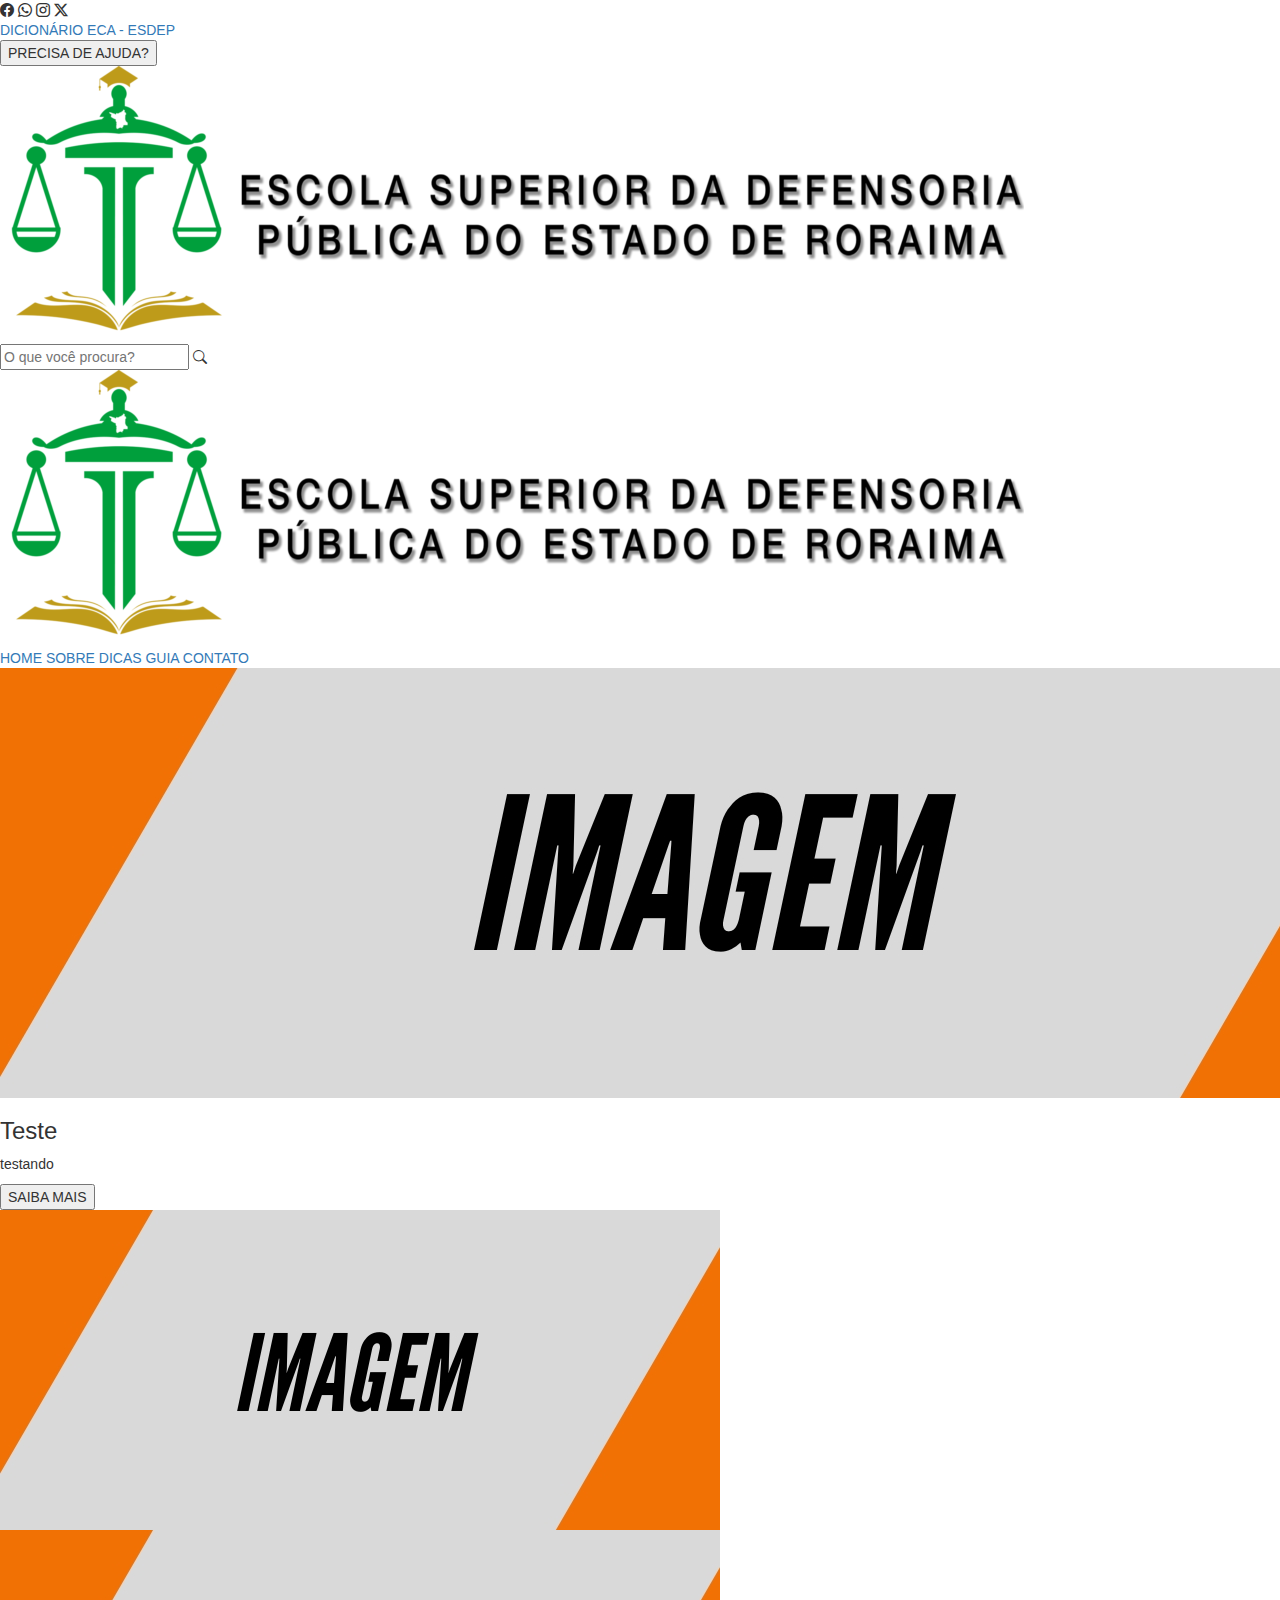
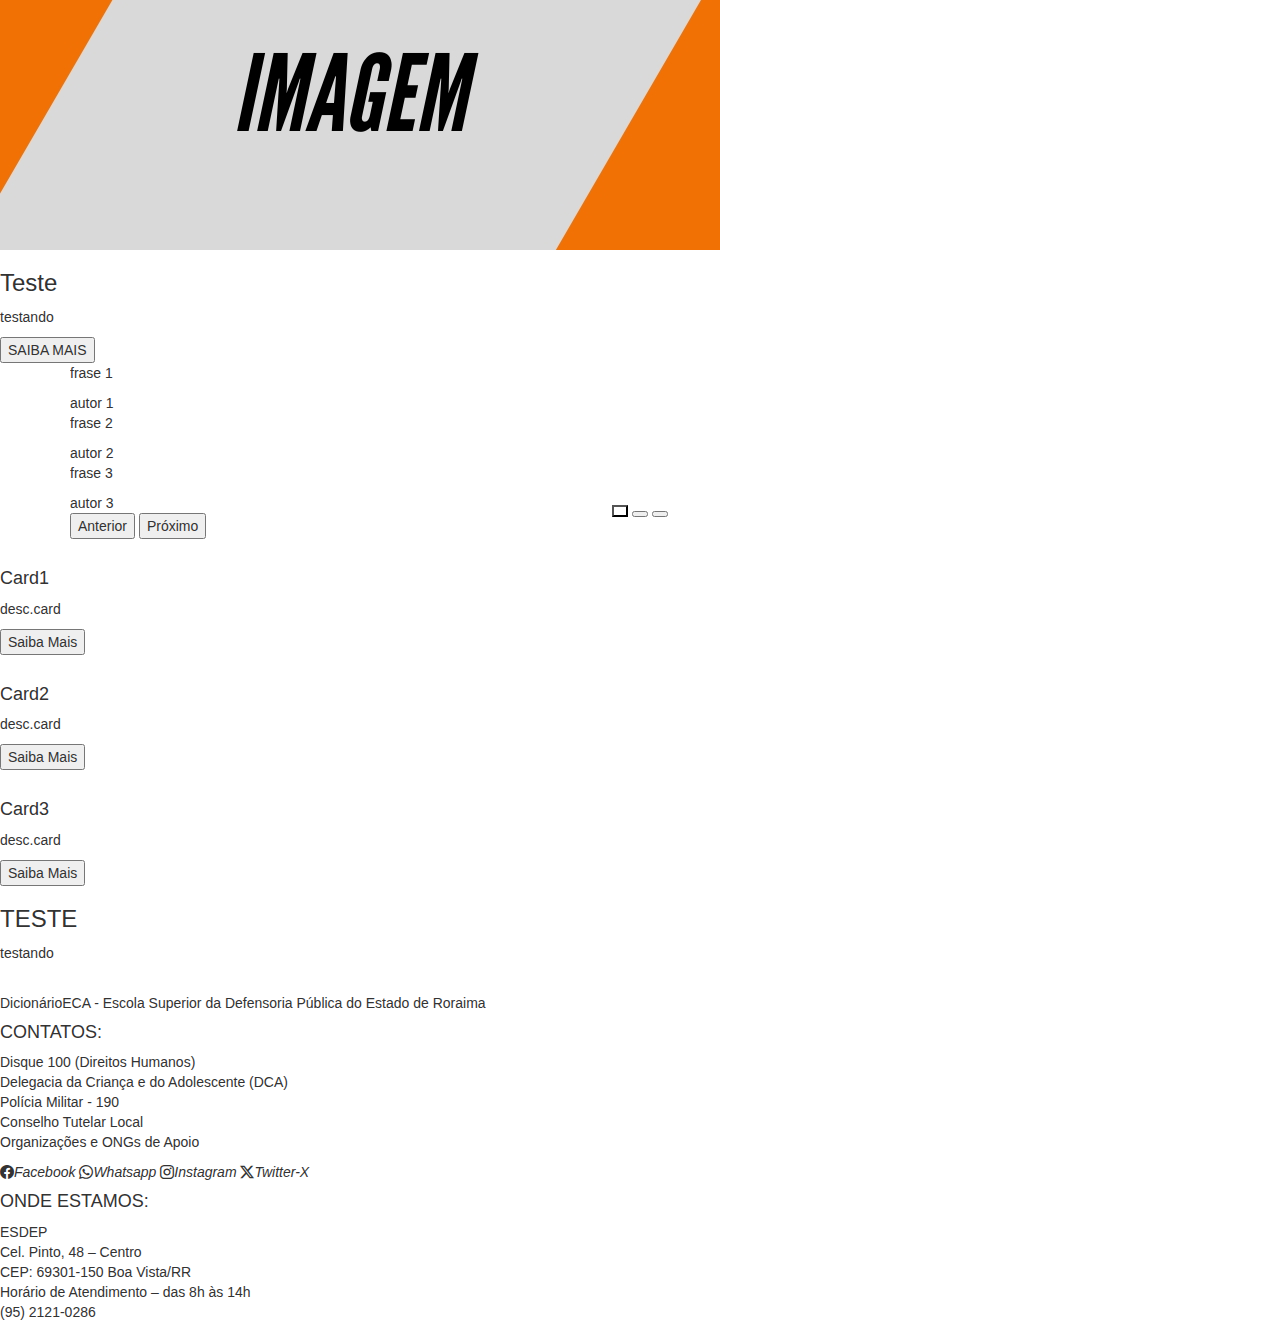
==== index.html @ b81d7362 "HTML Parcial" ====
<!DOCTYPE html>
<html lang="pt-BR">
  <head>
    <meta charset="UTF-8" />
    <meta name="viewport" content="width=device-width, initial-scale=1.0" />
    <link
      rel="stylesheet"
      href="https://cdn.jsdelivr.net/npm/bootstrap@3.4.1/dist/css/bootstrap.min.css"
      integrity="sha384-HSMxcRTRxnN+Bdg0JdbxYKrThecOKuH5zCYotlSAcp1+c8xmyTe9GYg1l9a69psu"
      crossorigin="anonymous"
    />
    <link
      rel="stylesheet"
      href="https://cdn.jsdelivr.net/npm/bootstrap-icons@1.11.3/font/bootstrap-icons.min.css"
    />
    <title>Dicionário ECA</title>
  </head>
  <body>
    <header>
      <div id="header1">
        <div>
          <i class="bi bi-facebook"></i>
          <i class="bi bi-whatsapp"></i>
          <i class="bi bi-instagram"></i>
          <i class="bi bi-twitter-x"></i>
        </div>
        <div>
          <a href="#">DICIONÁRIO ECA - ESDEP</a>
        </div>
        <div>
          <button title="precisa_de_ajuda?">PRECISA DE AJUDA?</button>
        </div>
      </div>
      <div id="header2">
        <div>
          <img src="./assets/esdep.png" alt="" />
        </div>
        <div>
          <input title="buscar" placeholder="O que você procura?" type="text" />
          <i class="bi bi-search"></i>
        </div>
        <div>
          <img src="./assets/esdep.png" alt="" />
        </div>
      </div>
      <div id="header3">
        <nav>
          <a href="">HOME</a>
          <a href="">SOBRE</a>
          <a href="">DICAS</a>
          <a href="">GUIA</a>
          <a href="">CONTATO</a>
        </nav>
      </div>
    </header>
    <main>
      <!-- imagem inicial -->
      <div id="secao1"><img src="./assets/boasvindas.jpg" alt="" /></div>
      <div id="secao2">
        <div id="secao2_div1">
          <div>
            <!-- descrição saiba mais 1 -->
            <h3>Teste</h3>
            <p>testando</p>
            <button title="saiba mais">SAIBA MAIS</button>
          </div>
          <div>
            <!-- imagem saiba mais 1 -->
            <img src="./assets/saibamais1.jpg" alt="" />
          </div>
        </div>
        <div id="secao2_div2">
          <div>
            <!-- imagem saiba mais 2 -->
            <img src="./assets/saibamais1.jpg" alt="" />
          </div>
          <div>
            <!-- descrição saiba mais 2 -->
            <h3>Teste</h3>
            <p>testando</p>
            <button title="saiba mais">SAIBA MAIS</button>
          </div>
        </div>
      </div>
      <div id="secao3" class="container my-5">
        <div id="meucarrosel" class="carousel slide" data-bs-ride="carousel">
          <!-- indicadores bolinhas -->
          <div class="carousel-indicators">
            <button
              title="bolinha1"
              type="button"
              data-bs-target="#meucarrosel"
              data-bs-slide-to="0"
              class="active"
            ></button>
            <button
              title="bolinha2"
              type="button"
              data-bs-target="#meucarrosel"
              data-bs-slide-to="1"
            ></button>
            <button
              title="bolinha3"
              type="button"
              data-bs-target="#meucarrosel"
              data-bs-slide-to="2"
            ></button>
          </div>
          <!-- frases -->
          <div class="carousel-inner">
            <div class="carousel-item active">
              <div class="frase-box">
                <p class="frase">frase 1</p>
                <div class="autor">autor 1</div>
              </div>
            </div>
            <div class="carousel-item">
              <div class="frase-box">
                <p class="frase">frase 2</p>
                <div class="autor">autor 2</div>
              </div>
            </div>
            <div class="carousel-item">
              <div class="frase-box">
                <p class="frase">frase 3</p>
                <div class="autor">autor 3</div>
              </div>
            </div>
          </div>
          <button
            title="."
            class="carousel-control-prev"
            type="button"
            data-bs-target="#meucarrosel"
            data-bs-slide="prev"
          >
            <span class="carousel-control-prev-icon"></span>
            <span class="visually-hidden">Anterior</span>
          </button>
          <button
            title="."
            class="carousel-control-next"
            type="button"
            data-bs-target="#meucarrosel"
            data-bs-slide="next"
          >
            <span class="carousel-control-next-icon"></span>
            <span class="visually-hidden">Próximo</span>
          </button>
        </div>
      </div>
      <div id="secao4">
        <div>
          <img src="" alt="" />
          <h4>Card1</h4>
          <p>desc.card</p>
          <button title=".">Saiba Mais</button>
        </div>
        <div>
          <img src="" alt="" />
          <h4>Card2</h4>
          <p>desc.card</p>
          <button title=".">Saiba Mais</button>
        </div>
        <div>
          <img src="" alt="" />
          <h4>Card3</h4>
          <p>desc.card</p>
          <button title=".">Saiba Mais</button>
        </div>
      </div>
      <div id="secao5">
        <div>
          <div>
            <h3>TESTE</h3>
            <p>testando</p>
          </div>
          <div>
            <img src="" alt="" />
          </div>
        </div>
      </div>
    </main>
    <footer>
      <div>
        <p>
          DicionárioECA - Escola Superior da Defensoria Pública do Estado de
          Roraima
        </p>
      </div>
      <div>
        <div>
          <h4>CONTATOS:</h4>
          <p>
            Disque 100 (Direitos Humanos) <br />
            Delegacia da Criança e do Adolescente (DCA) <br />
            Polícia Militar - 190 <br />
            Conselho Tutelar Local <br />
            Organizações e ONGs de Apoio
          </p>
        </div>
        <div>
          <i class="bi bi-facebook">Facebook</i>
          <i class="bi bi-whatsapp">Whatsapp</i>
          <i class="bi bi-instagram">Instagram</i>
          <i class="bi bi-twitter-x">Twitter-X</i>
        </div>
        <div>
          <h4>ONDE ESTAMOS:</h4>
          <p>
            ESDEP <br>
            Cel. Pinto, 48 – Centro <br>
            CEP: 69301-150 Boa Vista/RR <br>
            Horário de Atendimento – das 8h às 14h <br>
            (95) 2121-0286
          </p>
        </div>
      </div>
    </footer>

    <script
      src="https://code.jquery.com/jquery-1.12.4.min.js"
      integrity="sha384-nvAa0+6Qg9clwYCGGPpDQLVpLNn0fRaROjHqs13t4Ggj3Ez50XnGQqc/r8MhnRDZ"
      crossorigin="anonymous"
    ></script>
    <script
      src="https://cdn.jsdelivr.net/npm/bootstrap@3.4.1/dist/js/bootstrap.min.js"
      integrity="sha384-aJ21OjlMXNL5UyIl/XNwTMqvzeRMZH2w8c5cRVpzpU8Y5bApTppSuUkhZXN0VxHd"
      crossorigin="anonymous"
    ></script>
  </body>
</html>
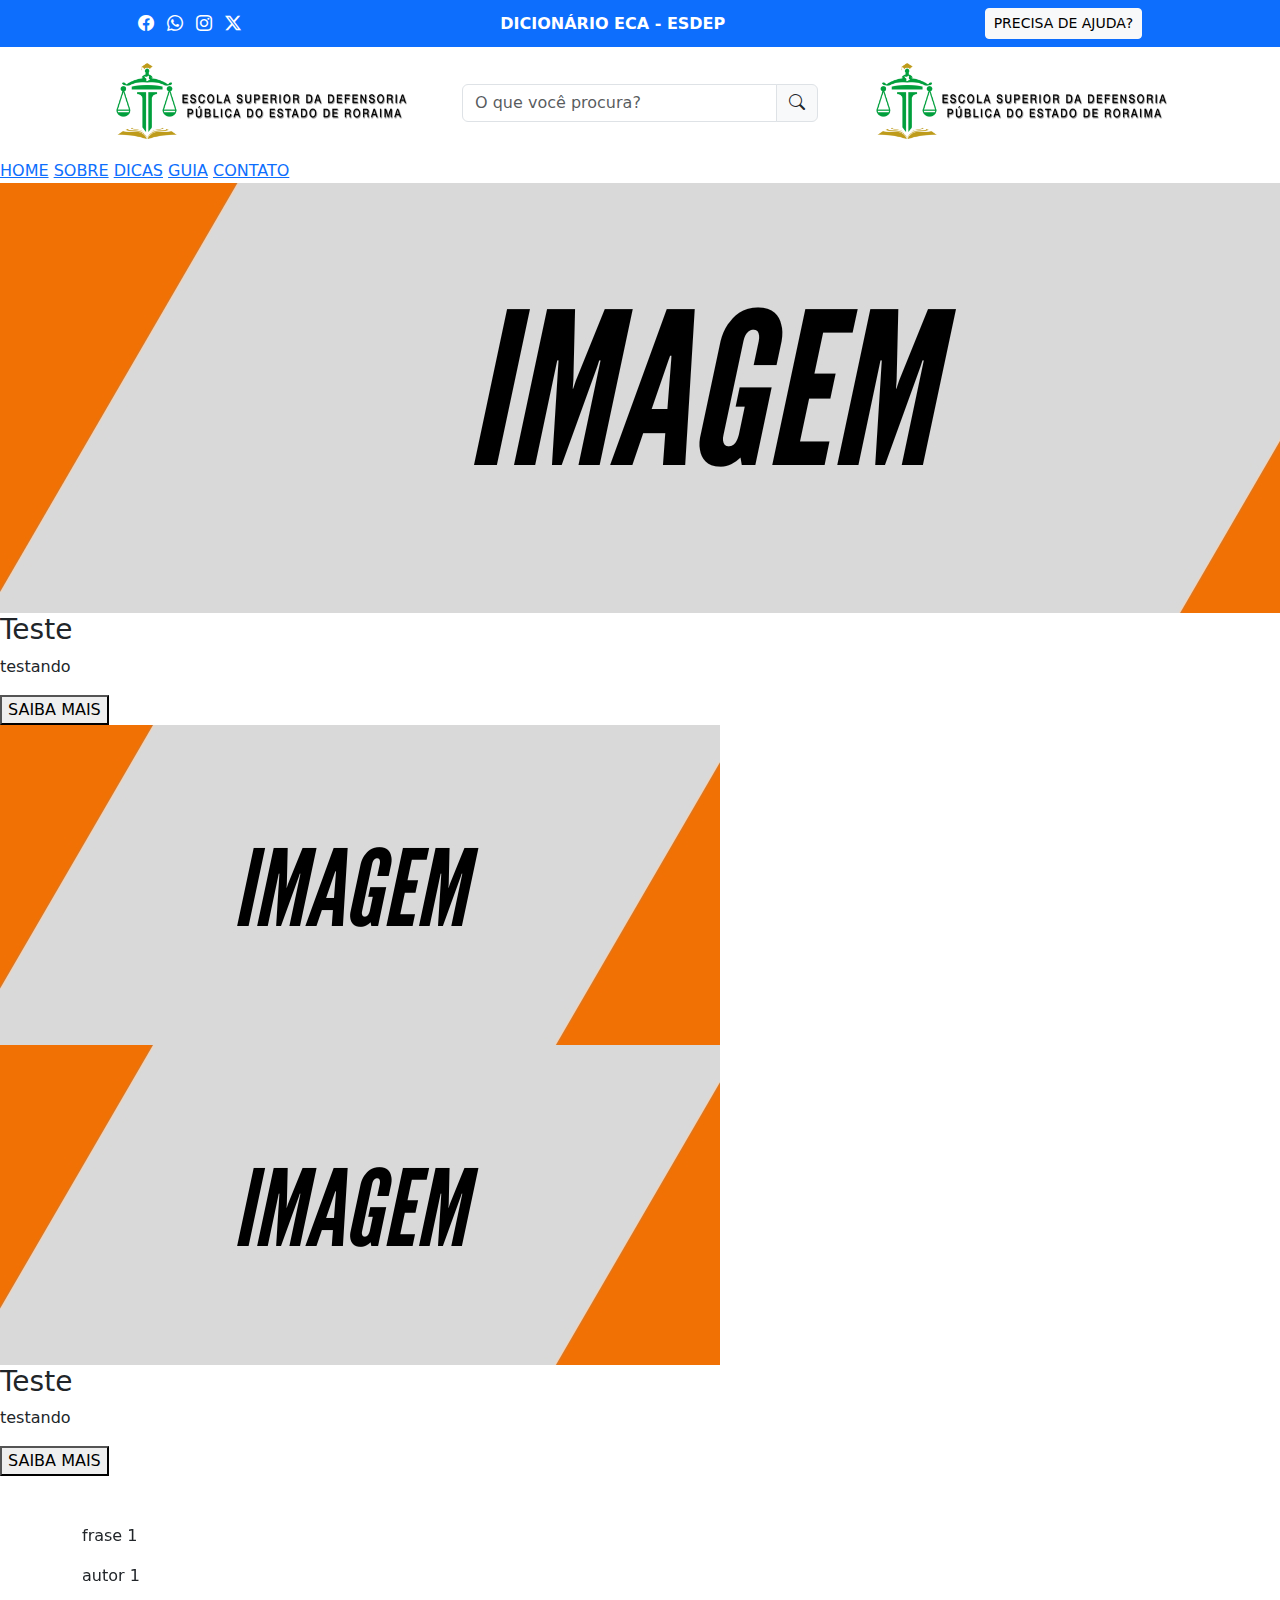
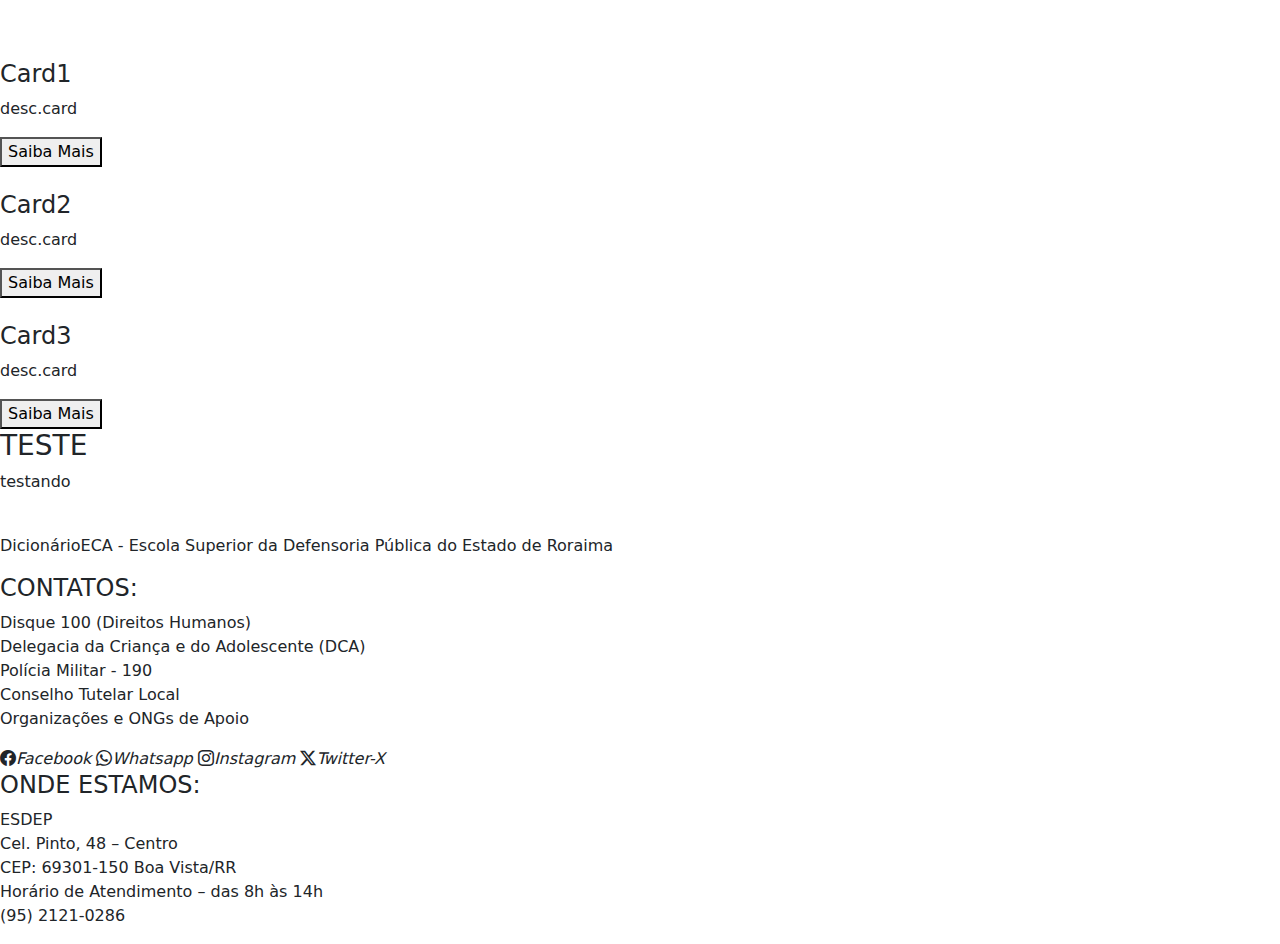
==== commit bdc3dfe9: "commit para resolver issue teste" ====
--- a/index.html
+++ b/index.html
@@ -3,44 +3,70 @@
   <head>
     <meta charset="UTF-8" />
     <meta name="viewport" content="width=device-width, initial-scale=1.0" />
+    <!-- Bootstrap 5 -->
     <link
+      href="https://cdn.jsdelivr.net/npm/bootstrap@5.3.3/dist/css/bootstrap.min.css"
       rel="stylesheet"
-      href="https://cdn.jsdelivr.net/npm/bootstrap@3.4.1/dist/css/bootstrap.min.css"
-      integrity="sha384-HSMxcRTRxnN+Bdg0JdbxYKrThecOKuH5zCYotlSAcp1+c8xmyTe9GYg1l9a69psu"
-      crossorigin="anonymous"
     />
+    <!-- Bootstrap Icons -->
     <link
+      href="https://cdn.jsdelivr.net/npm/bootstrap-icons@1.11.3/font/bootstrap-icons.css"
       rel="stylesheet"
-      href="https://cdn.jsdelivr.net/npm/bootstrap-icons@1.11.3/font/bootstrap-icons.min.css"
     />
     <title>Dicionário ECA</title>
   </head>
   <body>
     <header>
-      <div id="header1">
-        <div>
-          <i class="bi bi-facebook"></i>
-          <i class="bi bi-whatsapp"></i>
-          <i class="bi bi-instagram"></i>
+      <div
+        id="header1"
+        class="d-flex justify-content-around align-items-center p-2 bg-primary text-white"
+      >
+        <div>
+          <i class="bi bi-facebook me-2"></i>
+          <i class="bi bi-whatsapp me-2"></i>
+          <i class="bi bi-instagram me-2"></i>
           <i class="bi bi-twitter-x"></i>
         </div>
         <div>
-          <a href="#">DICIONÁRIO ECA - ESDEP</a>
-        </div>
-        <div>
-          <button title="precisa_de_ajuda?">PRECISA DE AJUDA?</button>
-        </div>
-      </div>
-      <div id="header2">
-        <div>
-          <img src="./assets/esdep.png" alt="" />
-        </div>
-        <div>
-          <input title="buscar" placeholder="O que você procura?" type="text" />
-          <i class="bi bi-search"></i>
-        </div>
-        <div>
-          <img src="./assets/esdep.png" alt="" />
+          <a href="#" class="text-white text-decoration-none fw-bold"
+            >DICIONÁRIO ECA - ESDEP</a
+          >
+        </div>
+        <div>
+          <button title="precisa_de_ajuda?" class="btn btn-light btn-sm">
+            PRECISA DE AJUDA?
+          </button>
+        </div>
+      </div>
+      <div id="header2" class="container py-3">
+        <div class="row align-items-center text-center">
+          <div class="col-md-4">
+            <img
+              src="./assets/esdep.png"
+              alt=""
+              class="img-fluid"
+              style="max-height: 80px"
+            />
+          </div>
+          <div class="col-md-4">
+            <div class="input-group">
+              <input
+                title="buscar"
+                placeholder="O que você procura?"
+                type="text"
+                class="form-control"
+              />
+              <span class="input-group-text"><i class="bi bi-search"></i></span>
+            </div>
+          </div>
+          <div class="col-md-4">
+            <img
+              src="./assets/esdep.png"
+              alt=""
+              class="img-fluid"
+              style="max-height: 80px"
+            />
+          </div>
         </div>
       </div>
       <div id="header3">
@@ -208,25 +234,17 @@
         <div>
           <h4>ONDE ESTAMOS:</h4>
           <p>
-            ESDEP <br>
-            Cel. Pinto, 48 – Centro <br>
-            CEP: 69301-150 Boa Vista/RR <br>
-            Horário de Atendimento – das 8h às 14h <br>
+            ESDEP <br />
+            Cel. Pinto, 48 – Centro <br />
+            CEP: 69301-150 Boa Vista/RR <br />
+            Horário de Atendimento – das 8h às 14h <br />
             (95) 2121-0286
           </p>
         </div>
       </div>
     </footer>
 
-    <script
-      src="https://code.jquery.com/jquery-1.12.4.min.js"
-      integrity="sha384-nvAa0+6Qg9clwYCGGPpDQLVpLNn0fRaROjHqs13t4Ggj3Ez50XnGQqc/r8MhnRDZ"
-      crossorigin="anonymous"
-    ></script>
-    <script
-      src="https://cdn.jsdelivr.net/npm/bootstrap@3.4.1/dist/js/bootstrap.min.js"
-      integrity="sha384-aJ21OjlMXNL5UyIl/XNwTMqvzeRMZH2w8c5cRVpzpU8Y5bApTppSuUkhZXN0VxHd"
-      crossorigin="anonymous"
-    ></script>
+    <!-- Bootstrap 5 JS -->
+    <script src="https://cdn.jsdelivr.net/npm/bootstrap@5.3.3/dist/js/bootstrap.bundle.min.js"></script>
   </body>
 </html>
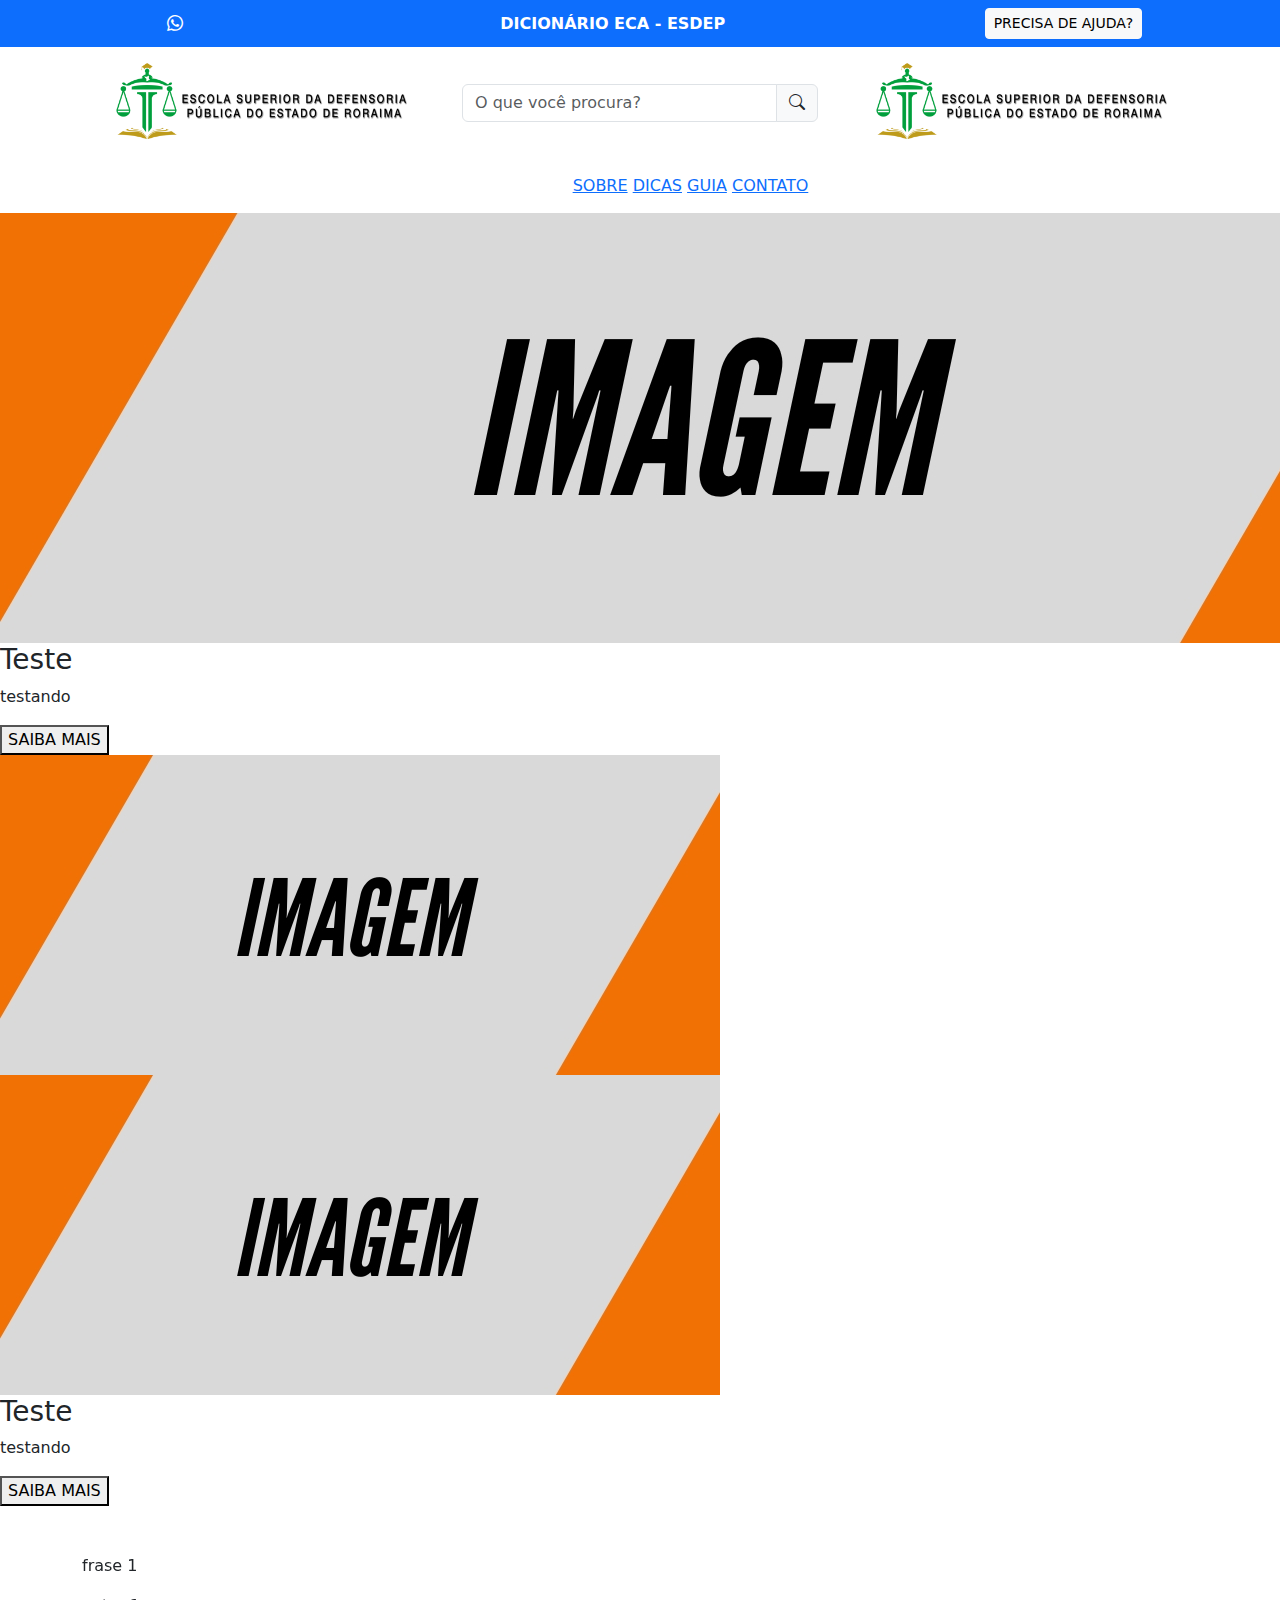
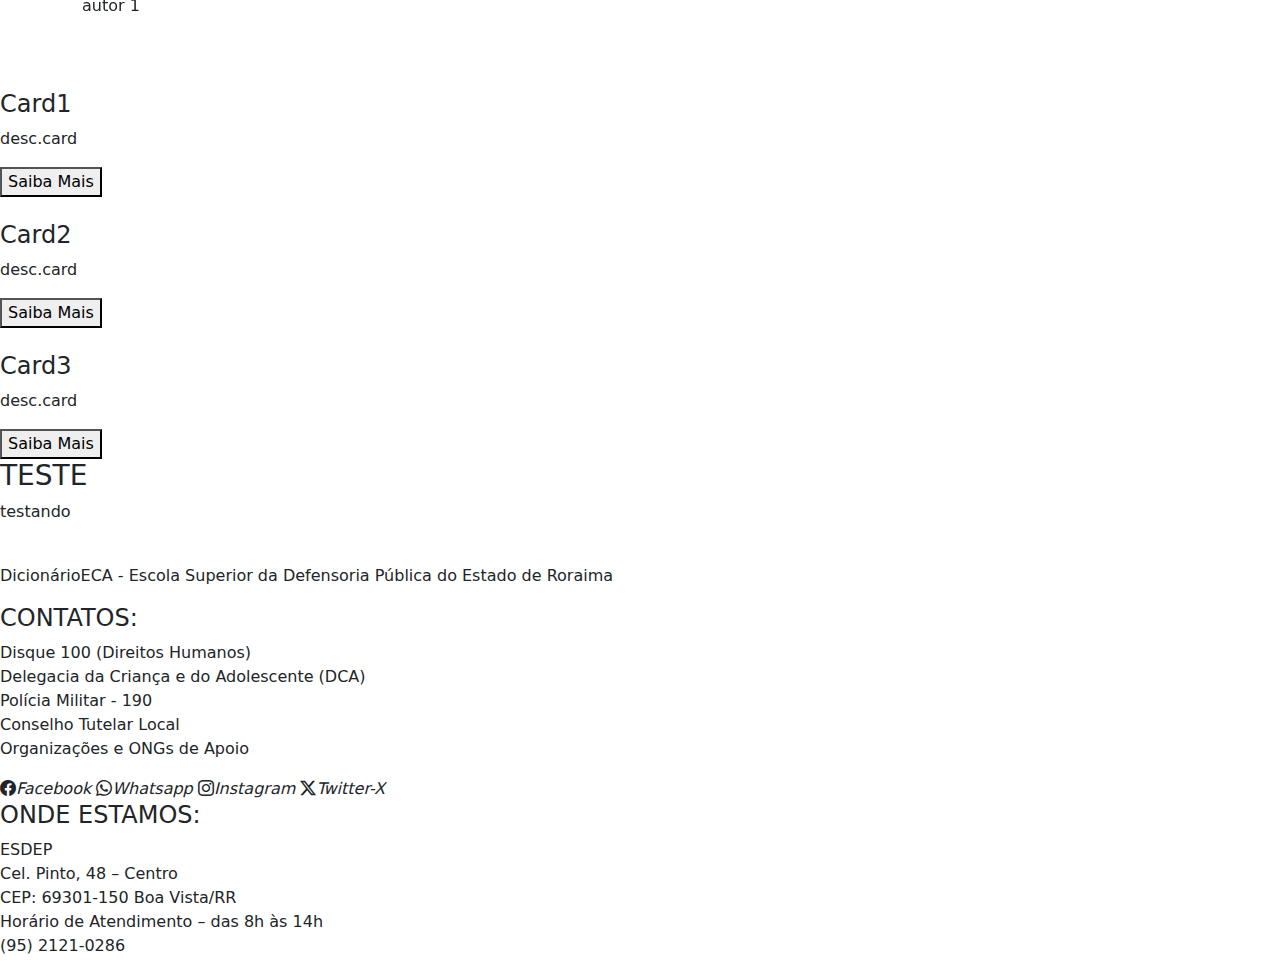
==== commit b2502c41: "Atualizações commit" ====
--- a/index.html
+++ b/index.html
@@ -13,7 +13,7 @@
       href="https://cdn.jsdelivr.net/npm/bootstrap-icons@1.11.3/font/bootstrap-icons.css"
       rel="stylesheet"
     />
-    <title>Dicionário ECA</title>
+    <title>Dicionário ECA - ESDEP</title>
   </head>
   <body>
     <header>
@@ -22,10 +22,10 @@
         class="d-flex justify-content-around align-items-center p-2 bg-primary text-white"
       >
         <div>
-          <i class="bi bi-facebook me-2"></i>
+          <a href="https://www.facebook.com/share/1QE2fdRLx9/"><i class="bi bi-facebook me-2"></i></a>
           <i class="bi bi-whatsapp me-2"></i>
-          <i class="bi bi-instagram me-2"></i>
-          <i class="bi bi-twitter-x"></i>
+          <a href="https://www.instagram.com/defensoriarr?igsh=N2J6M3dmMmR3OTBn"><i class="bi bi-instagram me-2"></i></a>
+          <a href="https://x.com/DefensoriaRR"><i class="bi bi-twitter-x"></i></a>
         </div>
         <div>
           <a href="#" class="text-white text-decoration-none fw-bold"
@@ -69,13 +69,13 @@
           </div>
         </div>
       </div>
-      <div id="header3">
-        <nav>
-          <a href="">HOME</a>
-          <a href="">SOBRE</a>
-          <a href="">DICAS</a>
-          <a href="">GUIA</a>
-          <a href="">CONTATO</a>
+      <div id="header3" class="bg-sucess py-2">
+        <nav class="text-center">
+          <a href="./index.html" class="btn btn-link text-white fw-bold mx-2">HOME</a>
+          <a href="./sobre.html" class="">SOBRE</a>
+          <a href="./dicas.html">DICAS</a>
+          <a href="./guia.html">GUIA</a>
+          <a href="./contato.html">CONTATO</a>
         </nav>
       </div>
     </header>
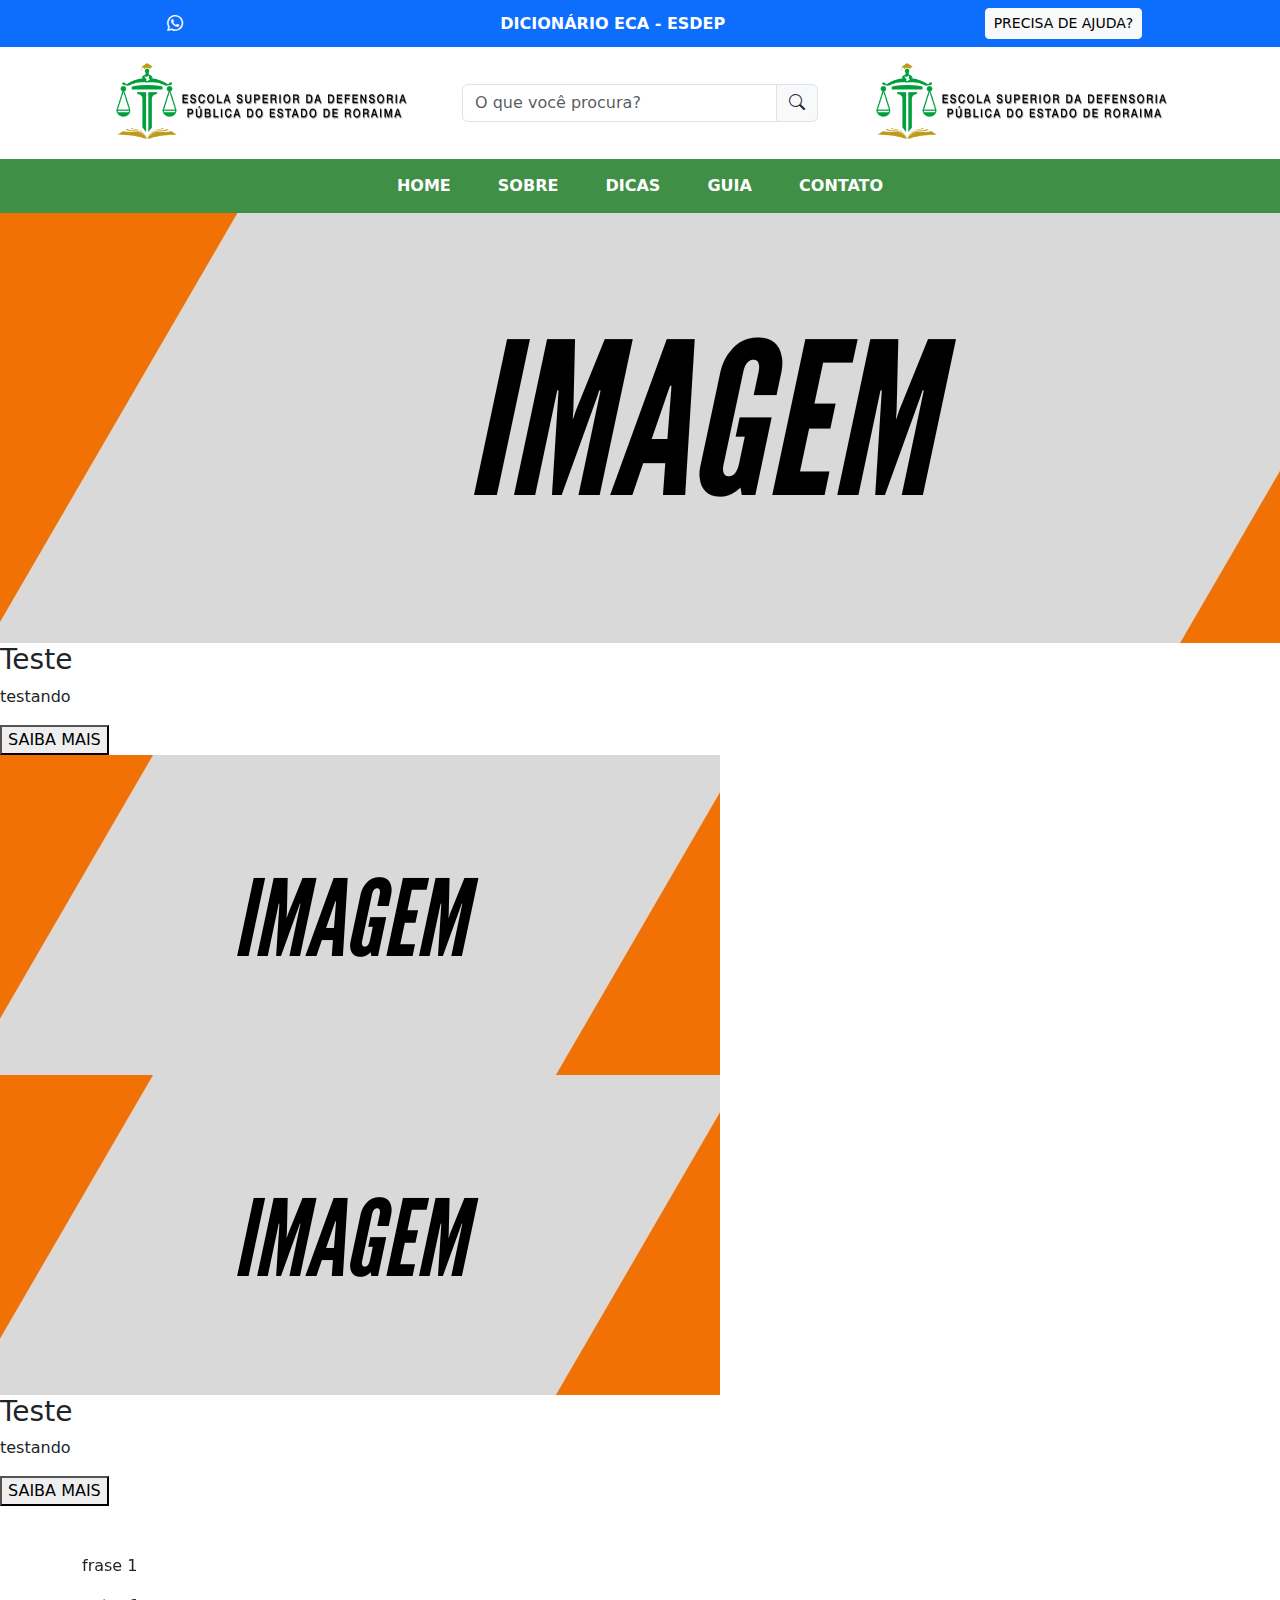
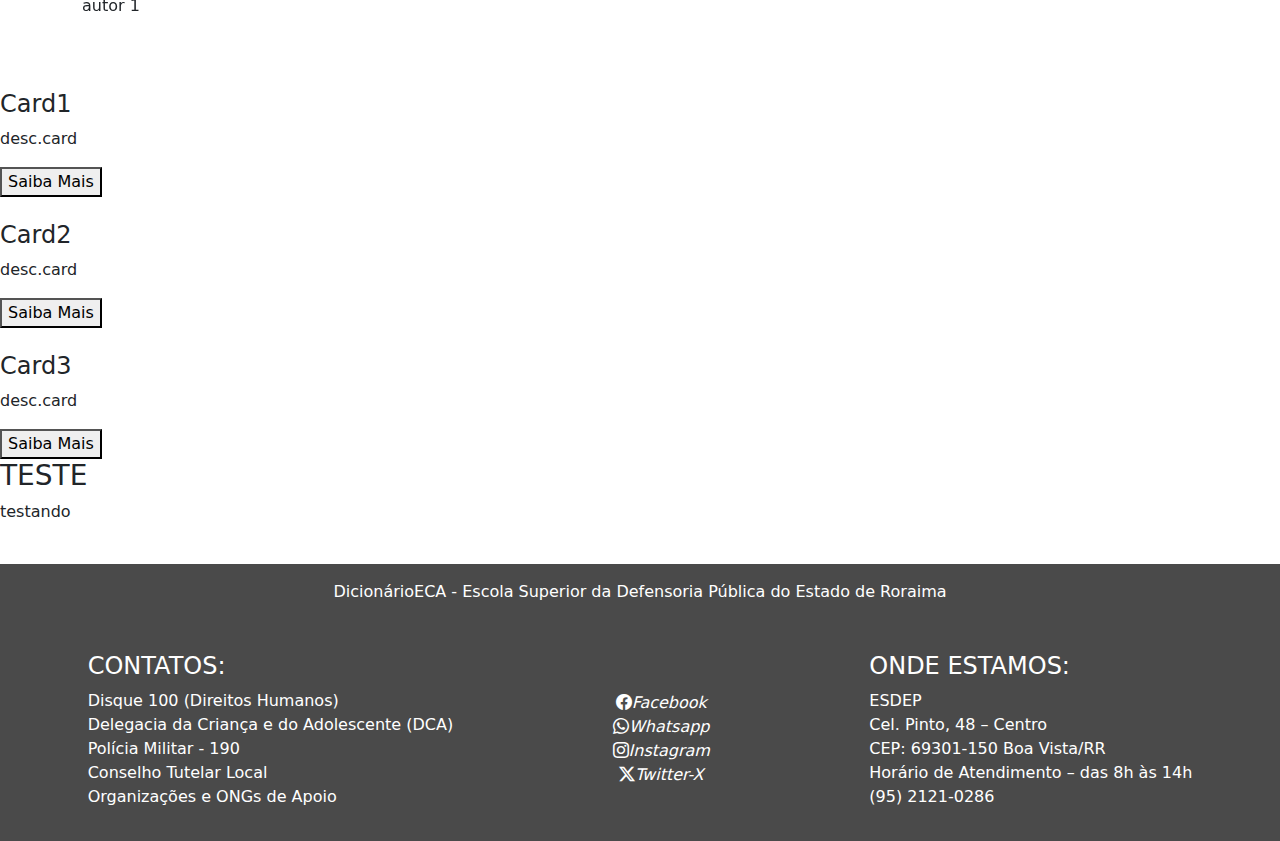
==== commit 936faa44: "Atualizações pages-footer/header" ====
--- a/index.html
+++ b/index.html
@@ -3,6 +3,7 @@
   <head>
     <meta charset="UTF-8" />
     <meta name="viewport" content="width=device-width, initial-scale=1.0" />
+    <link rel="stylesheet" href="./style.css">
     <!-- Bootstrap 5 -->
     <link
       href="https://cdn.jsdelivr.net/npm/bootstrap@5.3.3/dist/css/bootstrap.min.css"
@@ -16,69 +17,8 @@
     <title>Dicionário ECA - ESDEP</title>
   </head>
   <body>
-    <header>
-      <div
-        id="header1"
-        class="d-flex justify-content-around align-items-center p-2 bg-primary text-white"
-      >
-        <div>
-          <a href="https://www.facebook.com/share/1QE2fdRLx9/"><i class="bi bi-facebook me-2"></i></a>
-          <i class="bi bi-whatsapp me-2"></i>
-          <a href="https://www.instagram.com/defensoriarr?igsh=N2J6M3dmMmR3OTBn"><i class="bi bi-instagram me-2"></i></a>
-          <a href="https://x.com/DefensoriaRR"><i class="bi bi-twitter-x"></i></a>
-        </div>
-        <div>
-          <a href="#" class="text-white text-decoration-none fw-bold"
-            >DICIONÁRIO ECA - ESDEP</a
-          >
-        </div>
-        <div>
-          <button title="precisa_de_ajuda?" class="btn btn-light btn-sm">
-            PRECISA DE AJUDA?
-          </button>
-        </div>
-      </div>
-      <div id="header2" class="container py-3">
-        <div class="row align-items-center text-center">
-          <div class="col-md-4">
-            <img
-              src="./assets/esdep.png"
-              alt=""
-              class="img-fluid"
-              style="max-height: 80px"
-            />
-          </div>
-          <div class="col-md-4">
-            <div class="input-group">
-              <input
-                title="buscar"
-                placeholder="O que você procura?"
-                type="text"
-                class="form-control"
-              />
-              <span class="input-group-text"><i class="bi bi-search"></i></span>
-            </div>
-          </div>
-          <div class="col-md-4">
-            <img
-              src="./assets/esdep.png"
-              alt=""
-              class="img-fluid"
-              style="max-height: 80px"
-            />
-          </div>
-        </div>
-      </div>
-      <div id="header3" class="bg-sucess py-2">
-        <nav class="text-center">
-          <a href="./index.html" class="btn btn-link text-white fw-bold mx-2">HOME</a>
-          <a href="./sobre.html" class="">SOBRE</a>
-          <a href="./dicas.html">DICAS</a>
-          <a href="./guia.html">GUIA</a>
-          <a href="./contato.html">CONTATO</a>
-        </nav>
-      </div>
-    </header>
+    <div id="header-componente"></div>
+
     <main>
       <!-- imagem inicial -->
       <div id="secao1"><img src="./assets/boasvindas.jpg" alt="" /></div>
@@ -207,44 +147,11 @@
         </div>
       </div>
     </main>
-    <footer>
-      <div>
-        <p>
-          DicionárioECA - Escola Superior da Defensoria Pública do Estado de
-          Roraima
-        </p>
-      </div>
-      <div>
-        <div>
-          <h4>CONTATOS:</h4>
-          <p>
-            Disque 100 (Direitos Humanos) <br />
-            Delegacia da Criança e do Adolescente (DCA) <br />
-            Polícia Militar - 190 <br />
-            Conselho Tutelar Local <br />
-            Organizações e ONGs de Apoio
-          </p>
-        </div>
-        <div>
-          <i class="bi bi-facebook">Facebook</i>
-          <i class="bi bi-whatsapp">Whatsapp</i>
-          <i class="bi bi-instagram">Instagram</i>
-          <i class="bi bi-twitter-x">Twitter-X</i>
-        </div>
-        <div>
-          <h4>ONDE ESTAMOS:</h4>
-          <p>
-            ESDEP <br />
-            Cel. Pinto, 48 – Centro <br />
-            CEP: 69301-150 Boa Vista/RR <br />
-            Horário de Atendimento – das 8h às 14h <br />
-            (95) 2121-0286
-          </p>
-        </div>
-      </div>
-    </footer>
+    <div id="footer-componente"></div>
+
 
     <!-- Bootstrap 5 JS -->
     <script src="https://cdn.jsdelivr.net/npm/bootstrap@5.3.3/dist/js/bootstrap.bundle.min.js"></script>
+    <script src="./script.js"></script>
   </body>
 </html>
--- a/style.css
+++ b/style.css
@@ -0,0 +1,19 @@
+#header3 {
+    background-color: #408f46;
+}
+
+
+
+/* footer */
+
+#footer {
+    background-color: #4A4A4A;
+    
+}
+
+#footer2-redes {
+    display: flex;
+    justify-content: center;
+    flex-direction: column;
+    align-items: center;
+}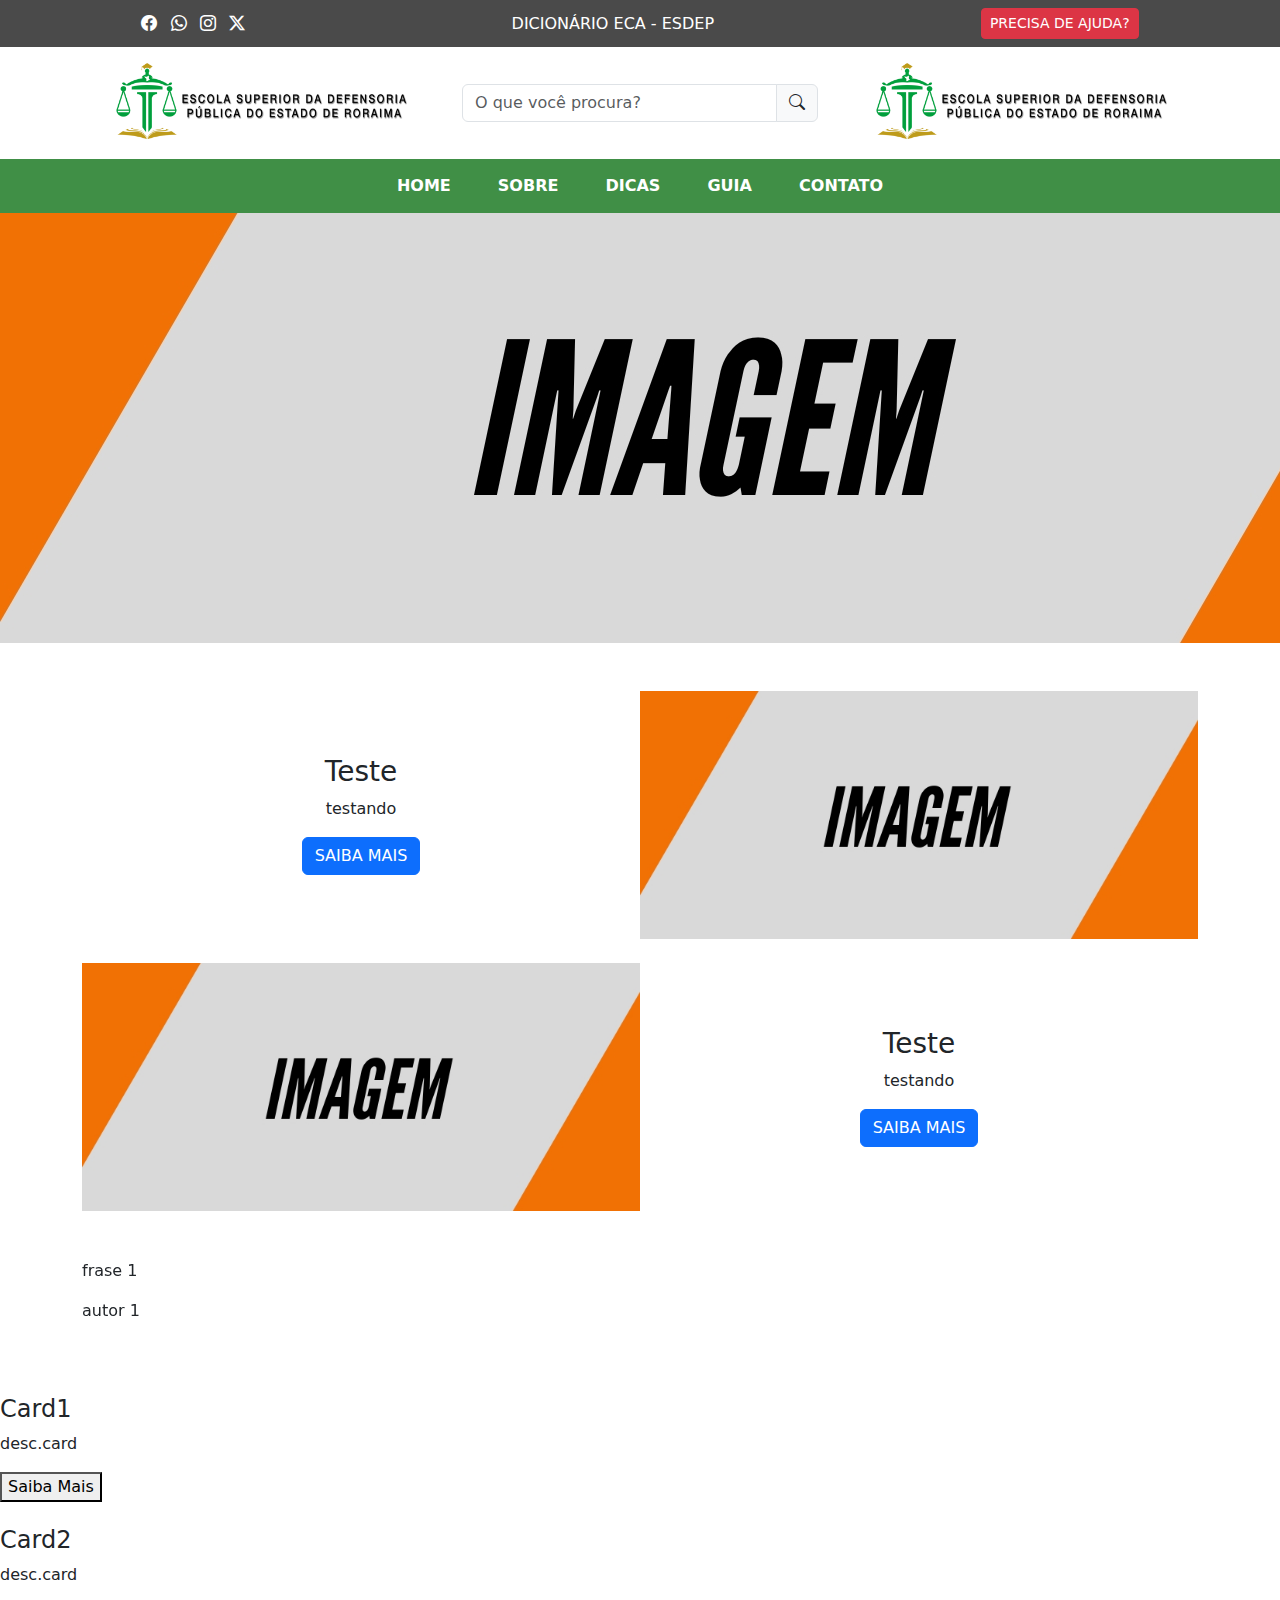
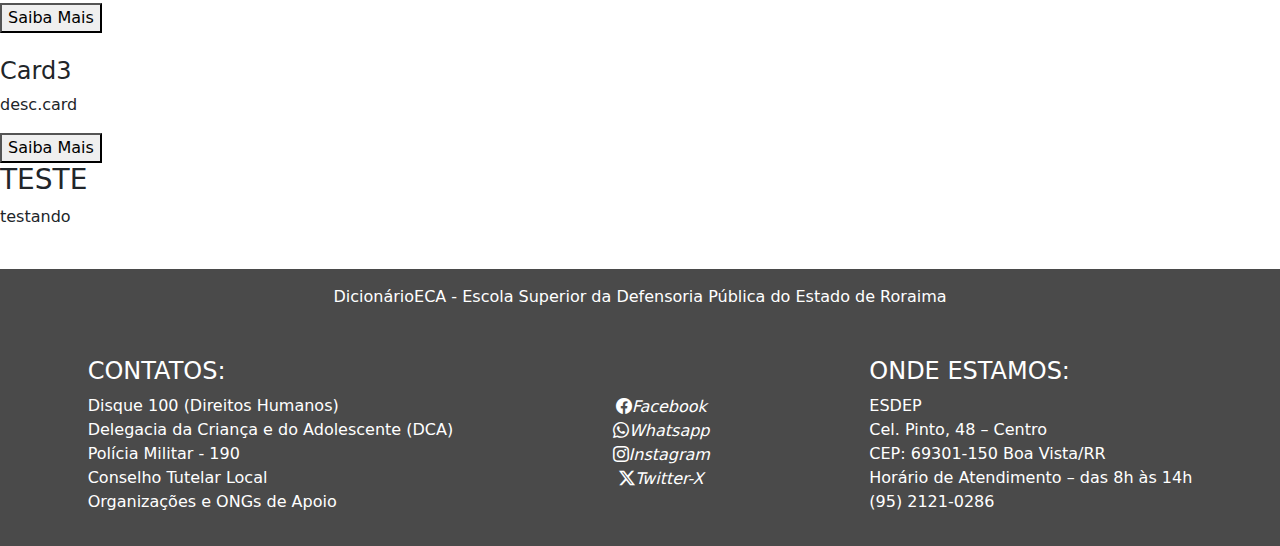
==== commit a71cbebb: "atualização seção 2" ====
--- a/index.html
+++ b/index.html
@@ -22,29 +22,29 @@
     <main>
       <!-- imagem inicial -->
       <div id="secao1"><img src="./assets/boasvindas.jpg" alt="" /></div>
-      <div id="secao2">
-        <div id="secao2_div1">
-          <div>
+      <div id="secao2" class="container my-5">
+        <div id="secao2_div1" class="align-items-center mb-4">
+          <div id="secao2_div1div1" class="col-md-6">
             <!-- descrição saiba mais 1 -->
             <h3>Teste</h3>
             <p>testando</p>
-            <button title="saiba mais">SAIBA MAIS</button>
+            <a href="./sobre.html" class="btn btn-primary">SAIBA MAIS</a>
           </div>
           <div>
             <!-- imagem saiba mais 1 -->
-            <img src="./assets/saibamais1.jpg" alt="" />
+            <img src="./assets/saibamais1.jpg" alt="" class="img-fluid"/>
           </div>
         </div>
-        <div id="secao2_div2">
-          <div>
+        <div id="secao2_div2" class="align-items-center mb-4">
+          <div class="col-md-6 text-center">
             <!-- imagem saiba mais 2 -->
-            <img src="./assets/saibamais1.jpg" alt="" />
+            <img src="./assets/saibamais1.jpg" alt="" class="img-fluid"/>
           </div>
-          <div>
+          <div id="secao2_div2div2" class="col-md-6">
             <!-- descrição saiba mais 2 -->
             <h3>Teste</h3>
             <p>testando</p>
-            <button title="saiba mais">SAIBA MAIS</button>
+            <a href="./dicas.html" class="btn btn-primary">SAIBA MAIS</a>
           </div>
         </div>
       </div>
--- a/style.css
+++ b/style.css
@@ -1,8 +1,29 @@
+#header1 {
+    background-color: #4A4A4A;
+}
+
+#header2 {
+    
+}
+
 #header3 {
     background-color: #408f46;
 }
 
+/* seção 2 */
+#secao2_div1 {
+    display: flex;
+    flex-direction: row
+}
 
+#secao2_div2 {
+    display: flex;
+    flex-direction: row
+}
+
+#secao2_div2div2, #secao2_div1div1 {
+    text-align: center;
+}
 
 /* footer */
 
@@ -16,4 +37,5 @@
     justify-content: center;
     flex-direction: column;
     align-items: center;
-}+}
+
